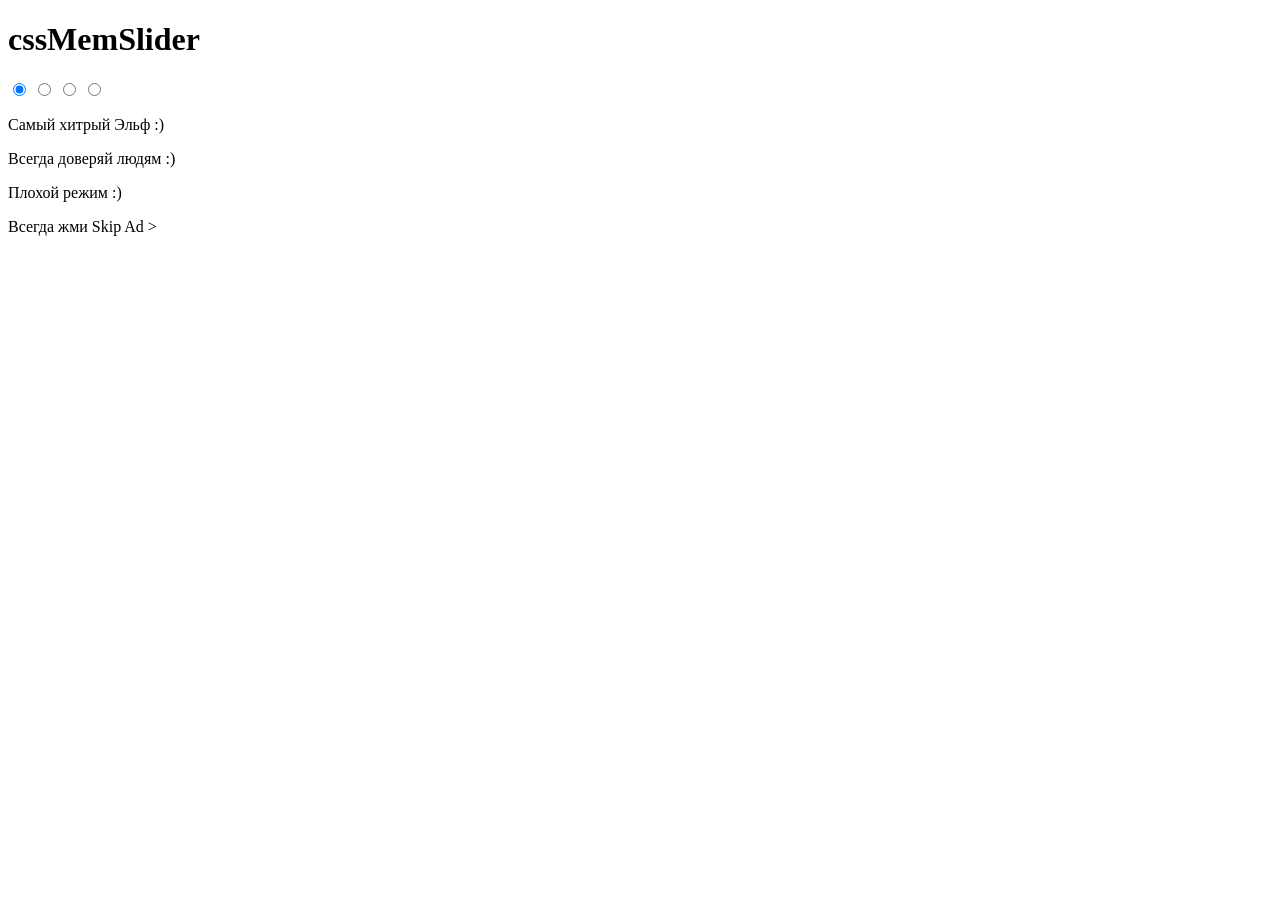
==== cssMemeSlider/index.html @ 917b2a3a "feat: add markup (Thu, Sep 19, 2024 02:33:13 AM)" ====
<!DOCTYPE html>
<html lang="en">

<head>
    <meta charset="UTF-8">
    <meta http-equiv="X-UA-Compatible" content="IE=edge">
    <meta name="viewport" content="width=device-width, initial-scale=1.0">
    <link rel="stylesheet" href="assets/css/style.css">
    <title>cssMemSlider</title>
</head>

<body>
    <div class="container">
        <div class="slider">
            <h1 class="slider__title">cssMemSlider</h1>

            <input type="radio" name="slider-item" id="si-1" class="nav__item" checked>
            <input type="radio" name="slider-item" id="si-2" class="nav__item">
            <input type="radio" name="slider-item" id="si-3" class="nav__item">
            <input type="radio" name="slider-item" id="si-4" class="nav__item">

            <div class="slider__wrapper">
                <div class="slider__slides">
                    <div class="slider__slide image-1 p1"></div>
                    <div class="slider__slide image-2"></div>
                    <div class="slider__slide image-3"></div>
                    <div class="slider__slide image-4"></div>
                </div>

                <div class="slider__options">
                    <div class="slider__slide-names names">
                        <p class="slide-names name-1 tp1">Самый хитрый Эльф :)</p>
                        <p class="slide-names name-2">Всегда доверяй людям :)</p>
                        <p class="slide-names name-3">Плохой режим :)</p>
                        <p class="slide-names name-4">Всегда жми Skip Ad &gt; </p>
                    </div>

                    <div class="slider__nav nav">
                        <label class="nav__circle-wpapper nav-c-1" for="si-1"><span class="nav__circle"></span></label>
                        <label class="nav__circle-wpapper nav-c-2" for="si-2"><span class="nav__circle"></span></label>
                        <label class="nav__circle-wpapper nav-c-3" for="si-3"><span class="nav__circle"></span></label>
                        <label class="nav__circle-wpapper nav-c-4" for="si-4"><span class="nav__circle"></span></label>
                    </div>
                </div>
            </div>
            <!-- /.slider__wrapper -->
        </div>
        <!-- /.slider -->
    </div>
</body>

</html>
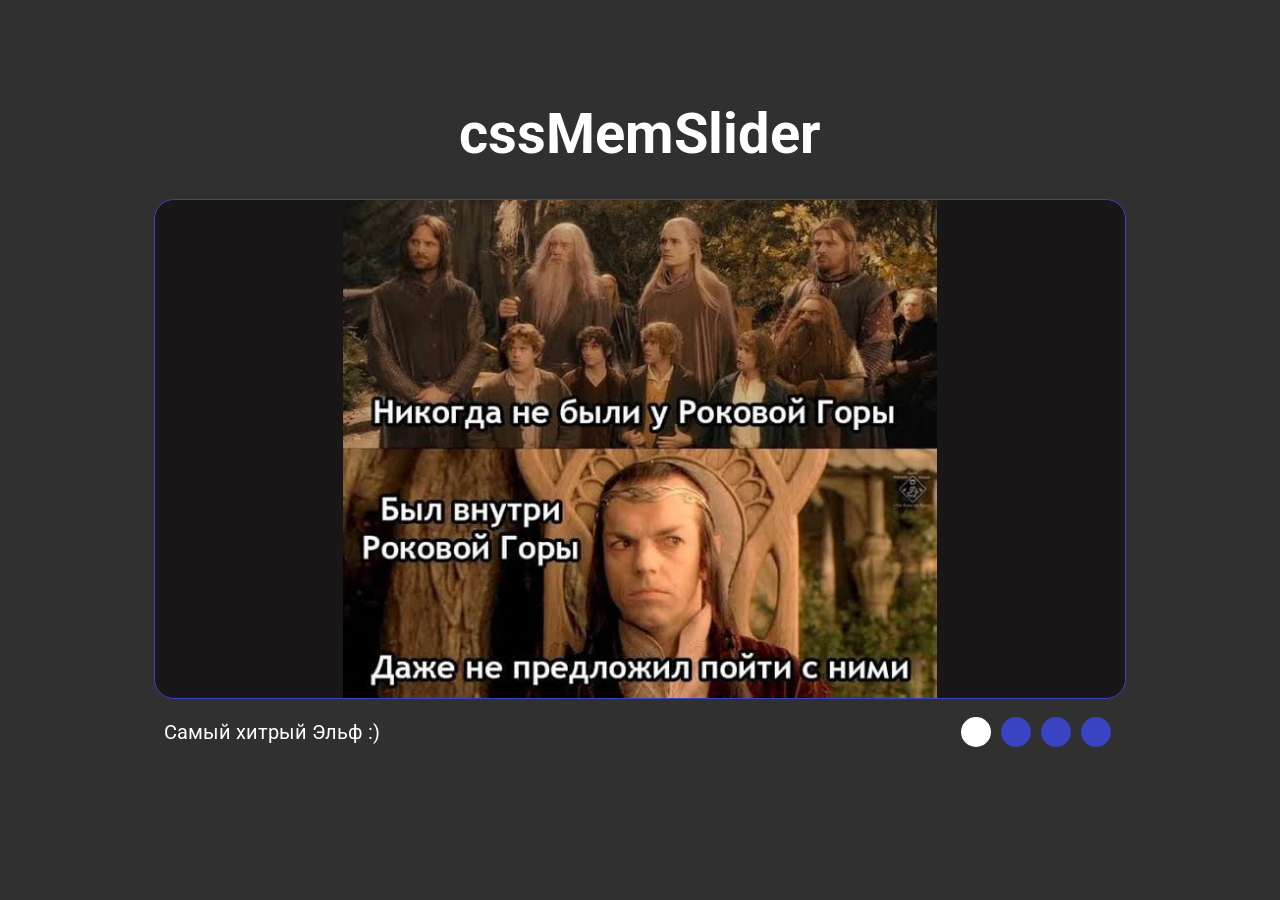
==== commit 1072bd4b: "fix: change some styles for slider animations  (Thu, Sep 19, 2024 03:37:13 AM)" ====
--- a/cssMemeSlider/index.html
+++ b/cssMemeSlider/index.html
@@ -2,51 +2,51 @@
 <html lang="en">
 
 <head>
-    <meta charset="UTF-8">
-    <meta http-equiv="X-UA-Compatible" content="IE=edge">
-    <meta name="viewport" content="width=device-width, initial-scale=1.0">
-    <link rel="stylesheet" href="assets/css/style.css">
-    <title>cssMemSlider</title>
+  <meta charset="UTF-8">
+  <meta http-equiv="X-UA-Compatible" content="IE=edge">
+  <meta name="viewport" content="width=device-width, initial-scale=1.0">
+  <link rel="stylesheet" href="assets/css/style.css">
+  <title>cssMemSlider</title>
 </head>
 
 <body>
-    <div class="container">
-        <div class="slider">
-            <h1 class="slider__title">cssMemSlider</h1>
+  <div class="container">
+    <div class="slider">
+      <h1 class="slider__title">cssMemSlider</h1>
 
-            <input type="radio" name="slider-item" id="si-1" class="nav__item" checked>
-            <input type="radio" name="slider-item" id="si-2" class="nav__item">
-            <input type="radio" name="slider-item" id="si-3" class="nav__item">
-            <input type="radio" name="slider-item" id="si-4" class="nav__item">
+      <input type="radio" name="slider-item" id="si-1" class="nav__item" checked>
+      <input type="radio" name="slider-item" id="si-2" class="nav__item">
+      <input type="radio" name="slider-item" id="si-3" class="nav__item">
+      <input type="radio" name="slider-item" id="si-4" class="nav__item">
 
-            <div class="slider__wrapper">
-                <div class="slider__slides">
-                    <div class="slider__slide image-1 p1"></div>
-                    <div class="slider__slide image-2"></div>
-                    <div class="slider__slide image-3"></div>
-                    <div class="slider__slide image-4"></div>
-                </div>
+      <div class="slider__wrapper">
+        <div class="slider__slides">
+          <div class="slider__slide image-1 p1"></div>
+          <div class="slider__slide image-2"></div>
+          <div class="slider__slide image-3"></div>
+          <div class="slider__slide image-4"></div>
+        </div>
 
-                <div class="slider__options">
-                    <div class="slider__slide-names names">
-                        <p class="slide-names name-1 tp1">Самый хитрый Эльф :)</p>
-                        <p class="slide-names name-2">Всегда доверяй людям :)</p>
-                        <p class="slide-names name-3">Плохой режим :)</p>
-                        <p class="slide-names name-4">Всегда жми Skip Ad &gt; </p>
-                    </div>
+        <div class="slider__options">
+          <div class="slider__slide-names names">
+            <p class="slide-names name-1 tp1">Самый хитрый Эльф :)</p>
+            <p class="slide-names name-2">Всегда доверяй людям :)</p>
+            <p class="slide-names name-3">Плохой режим :)</p>
+            <p class="slide-names name-4">Всегда жми Skip Ad &gt; </p>
+          </div>
 
-                    <div class="slider__nav nav">
-                        <label class="nav__circle-wpapper nav-c-1" for="si-1"><span class="nav__circle"></span></label>
-                        <label class="nav__circle-wpapper nav-c-2" for="si-2"><span class="nav__circle"></span></label>
-                        <label class="nav__circle-wpapper nav-c-3" for="si-3"><span class="nav__circle"></span></label>
-                        <label class="nav__circle-wpapper nav-c-4" for="si-4"><span class="nav__circle"></span></label>
-                    </div>
-                </div>
-            </div>
-            <!-- /.slider__wrapper -->
+          <div class="slider__nav nav">
+            <label class="nav__circle-wpapper nav-c-1" for="si-1"><span class="nav__circle"></span></label>
+            <label class="nav__circle-wpapper nav-c-2" for="si-2"><span class="nav__circle"></span></label>
+            <label class="nav__circle-wpapper nav-c-3" for="si-3"><span class="nav__circle"></span></label>
+            <label class="nav__circle-wpapper nav-c-4" for="si-4"><span class="nav__circle"></span></label>
+          </div>
         </div>
-        <!-- /.slider -->
+      </div>
+      <!-- /.slider__wrapper -->
     </div>
+    <!-- /.slider -->
+  </div>
 </body>
 
 </html>
--- a/cssMemeSlider/assets/css/style.css
+++ b/cssMemeSlider/assets/css/style.css
@@ -0,0 +1,248 @@
+@import url('https://fonts.googleapis.com/css2?family=Roboto:wght@100;300;400;500;700;900&display=swap');
+
+* {
+    box-sizing: border-box;
+    margin: 0;
+    padding: 0;
+}
+
+:root {
+    --main-font: Roboto, sans-serif;
+    --color-white: #ffffff;
+    --color-dark-w: #303030;
+    --color-blue: #3a43c2;
+    --color-light-blue: #7f85dd;
+    --color-light-red: #ff5353;
+    --color-black: #181616;
+}
+
+body {
+    font-family: var(--main-font);
+    color: var(--color-white);
+    background-color: var(--color-dark-w);
+    -webkit-tap-highlight-color: transparent;
+}
+
+.container {
+    width: 67.5rem;
+    margin: 0 auto;
+}
+
+.slider {
+    width: 100%;
+    height: 100vh;
+    display: flex;
+    flex-direction: column;
+    justify-content: center;
+    align-items: center;
+}
+
+.slider__title {
+    font-size: 3.5rem;
+    margin-top: auto;
+    margin-bottom: 2rem;
+}
+
+.slider__wrapper {
+    width: 90%;
+    height: 37.5rem;
+    margin-bottom: auto;
+}
+
+.slider__slides {
+    width: 100%;
+    height: 31.25rem;
+    display: flex;
+    align-items: center;
+    transition: all 0.5s ease;
+    border: 0.0625rem solid var(--color-blue);
+    border-radius: 1.25rem;
+    background-color: var(--color-black);
+    overflow: hidden;
+}
+
+.slider__slide {
+    min-width: 100%;
+    height: 100%;
+    display: flex;
+    align-items: center;
+    transition: all 0.5s ease;
+    background-position: center;
+    background-repeat: no-repeat;
+}
+
+.image-1 {
+    background: url('../images/1.jpg');
+    background-position: center;
+    background-repeat: no-repeat;
+    background-size: contain;
+}
+
+.image-2 {
+    background: url('../images/2.jpg');
+    background-position: center;
+    background-repeat: no-repeat;
+    background-size: contain;
+}
+
+.image-3 {
+    background: url('../images/3.jpg');
+    background-position: center;
+    background-repeat: no-repeat;
+    background-size: contain;
+}
+
+.image-4 {
+    background: url('../images/4.jpg');
+    background-position: center;
+    background-repeat: no-repeat;
+    background-size: contain;
+}
+
+.slider__options {
+    width: 100%;
+    display: flex;
+    justify-content: space-between;
+    padding: 0.625rem;
+}
+
+.names {
+    width: 50%;
+    display: flex;
+    justify-content: center;
+    align-items: center;
+    overflow: hidden;
+}
+
+.slide-names {
+    min-width: 100%;
+    font-size: 1.25rem;
+    transition: all 0.5s ease;
+}
+
+.nav {
+    display: flex;
+    justify-content: center;
+    align-items: center;
+}
+
+.nav__circle-wpapper {
+    width: 2.5rem;
+    height: 2.8125rem;
+    display: flex;
+    justify-content: center;
+    align-items: center;
+    cursor: pointer;
+}
+
+.nav__circle-wpapper:hover .nav__circle {
+    background-color: var(--color-light-blue);
+    border: 0.0625rem solid var(--color-white);
+}
+
+.nav__circle {
+    width: 1.875rem;
+    height: 1.875rem;
+    border-radius: 50%;
+    background-color: var(--color-blue);
+    transition: 0.3s;
+}
+
+.nav__item {
+    width: 0;
+    height: 0;
+    margin: 0;
+    visibility: hidden;
+}
+
+#si-1:checked~.slider__wrapper .slider__options .nav .nav-c-1 .nav__circle {
+    background-color: var(--color-white);
+}
+
+#si-2:checked~.slider__wrapper .slider__options .nav .nav-c-2 .nav__circle {
+    background-color: var(--color-white);
+}
+
+#si-3:checked~.slider__wrapper .slider__options .nav .nav-c-3 .nav__circle {
+    background-color: var(--color-white);
+}
+
+#si-4:checked~.slider__wrapper .slider__options .nav .nav-c-4 .nav__circle {
+    background-color: var(--color-white);
+}
+
+#si-1:checked~.slider__wrapper .slider__slides .p1 {
+    margin-left: 0;
+}
+
+#si-2:checked~.slider__wrapper .slider__slides .p1 {
+    margin-left: -100%;
+}
+
+#si-3:checked~.slider__wrapper .slider__slides .p1 {
+    margin-left: -200%;
+}
+
+#si-4:checked~.slider__wrapper .slider__slides .p1 {
+    margin-left: -300%;
+}
+
+#si-1:checked~.slider__wrapper .slider__options .names .tp1 {
+    margin-left: 300%;
+}
+
+#si-2:checked~.slider__wrapper .slider__options .names .tp1 {
+    margin-left: 100%;
+}
+
+#si-3:checked~.slider__wrapper .slider__options .names .tp1 {
+    margin-left: -100%;
+}
+
+#si-4:checked~.slider__wrapper .slider__options .names .tp1 {
+    margin-left: -300%;
+}
+
+@media (max-width: 1079px) {
+    .container {
+        width: 100%;
+    }
+}
+
+@media (max-width: 520px) {
+    .slider__options {
+        width: 100%;
+        flex-direction: column-reverse;
+        justify-content: space-between;
+        align-items: center;
+        padding: 0;
+    }
+
+    .names {
+        width: 100%;
+    }
+
+    .names,
+    .nav {
+        margin-top: 0.625rem;
+    }
+
+    .slide-names {
+        width: 100%;
+        text-align: center;
+    }
+}
+
+@media (max-width: 420px) {
+    .slider__title {
+        font-size: 2rem;
+    }
+
+    .slider__wrapper {
+        height: 31.25rem;
+    }
+
+    .slider__slides {
+        height: 25rem;
+    }
+}
